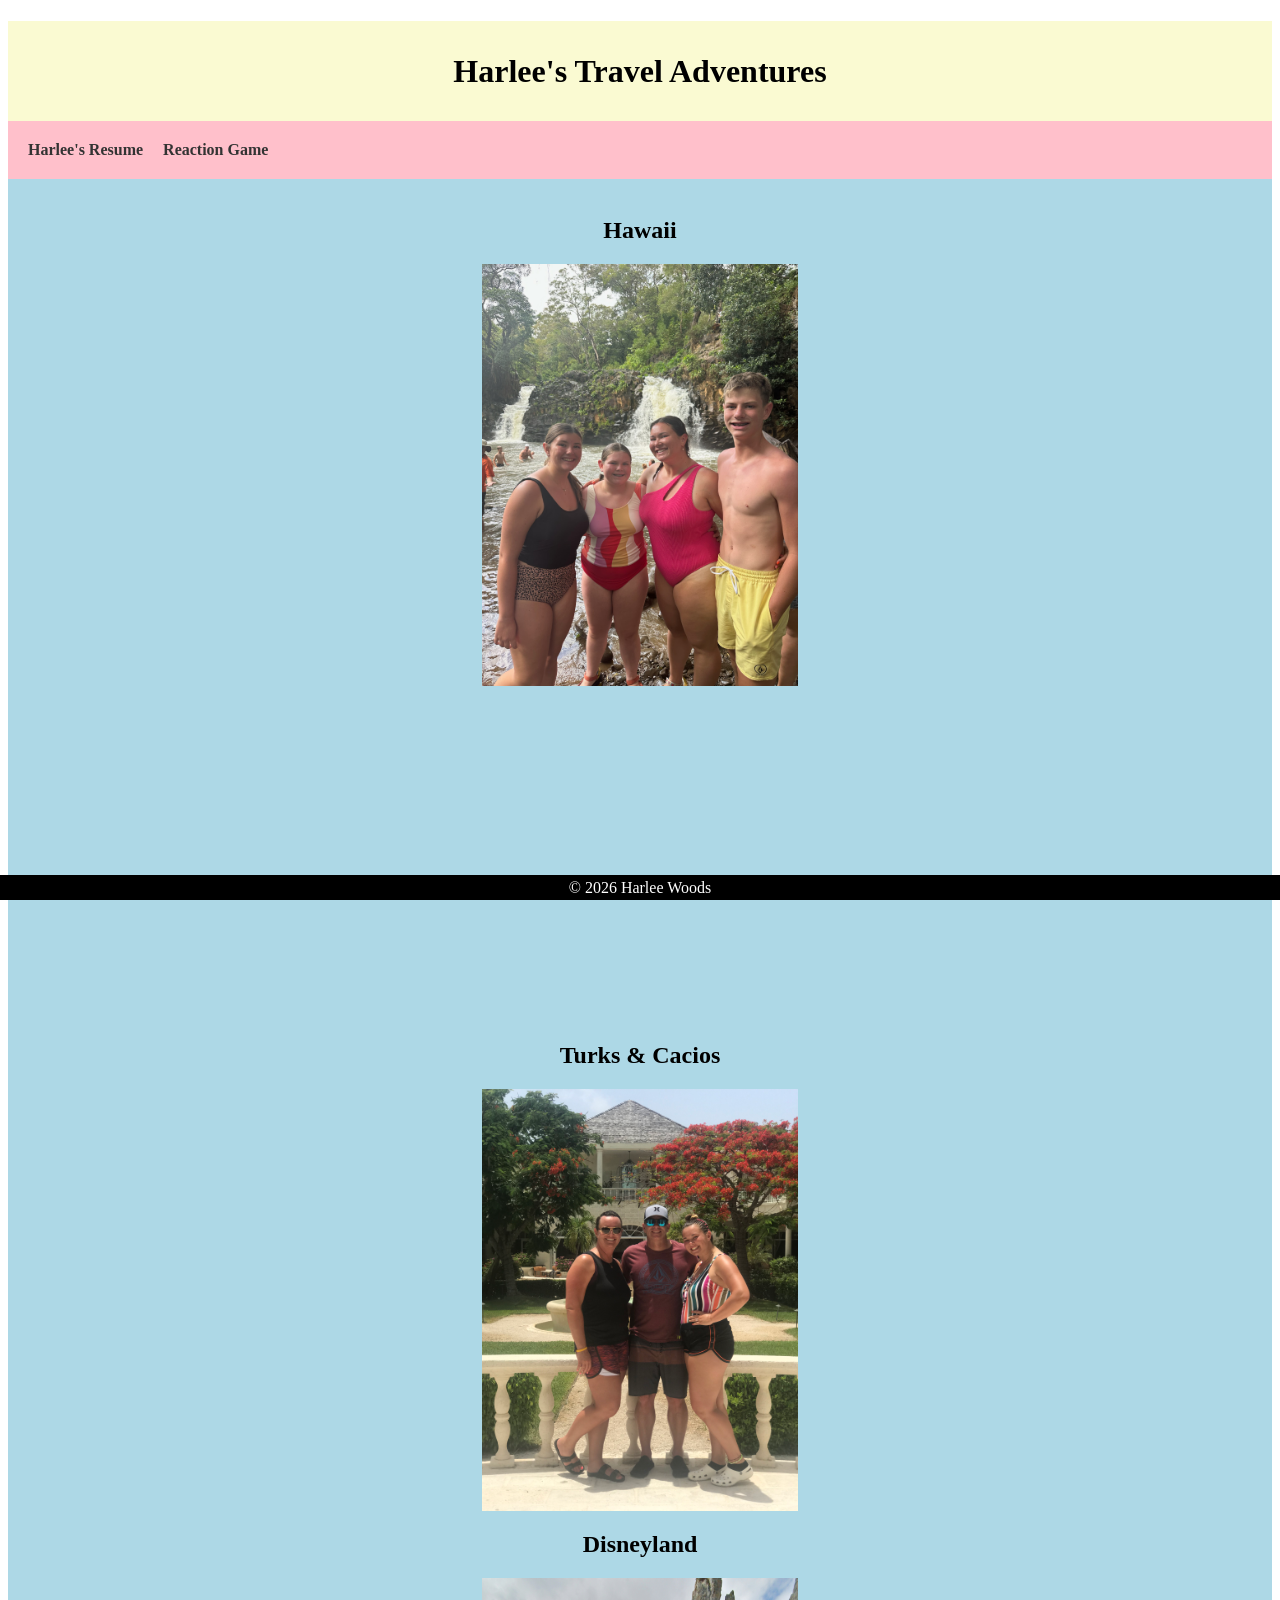
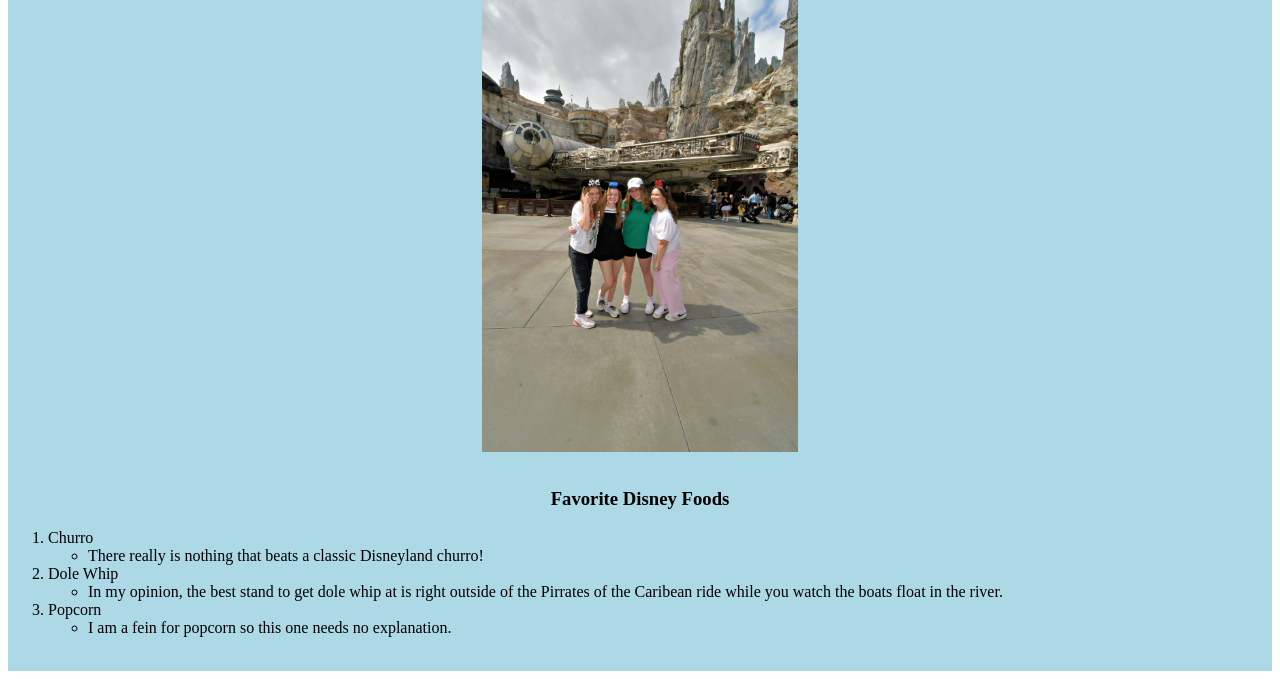
==== FromScratch.html @ 85f17285 "Add files via upload" ====
<!DOCTYPE html>
<html lang="en">
<head>
    <meta charset="UTF-8">
    <meta name="viewport" content="width=device-width, initial-scale=1.0">
    <title>Document</title>
</head>
<body>
   <!DOCTYPE html>
<html lang="en">
<head>
    <meta charset="UTF-8">
    <meta name="viewport" content="width=device-width, initial-scale=1.0">
    <title>Document</title>
    <link rel="stylesheet" type="text/css" href="css/newPageStyles.css">
</head>
<body>
    <div class=" common header">
        <h1>Harlee's Travel Adventures</h1>
    </div>
    <nav class="common">
        <a href="index.html">Harlee's Resume</a>
        <a href="ReactionGame.html">Reaction Game</a>
    </nav>
    <div class="common mainbody">
        <br>
        <h2>Hawaii</h2>
        <img src="assets/img/HawaiiSiblings.JPG">
        <br>
        <iframe width="560" height="315" src="https://www.youtube.com/embed/0KXyY70yIgA?si=WuTz3aQTdRekwQbS" title="YouTube video player" frameborder="0" allow="accelerometer; autoplay; clipboard-write; encrypted-media; gyroscope; picture-in-picture; web-share" referrerpolicy="strict-origin-when-cross-origin" allowfullscreen></iframe>
        
        <h2>Turks & Cacios</h2>
        <img src="assets/img/Turks.jpeg">

        <h2>Disneyland</h2>
        <img src="assets/img/Disneyland.JPG">
        <br>
        <h3>Favorite Disney Foods</h6>
        <div class="List-Container">  
            <ol>
            <li>Churro</li>
            <ul>
                <li>There really is nothing that beats a classic Disneyland churro!</li>
            </ul>
            <li>Dole Whip</li>
            <ul>
                <li>In my opinion, the best stand to get dole whip at is right outside of the Pirrates of the Caribean ride while you watch the boats float in the river. </li>
            </ul>
            <li>Popcorn</li>
            <ul>
                <li>I am a fein for popcorn so this one needs no explanation.</li>
            </ul>
        </ol></div>
        
        <div class='tableauPlaceholder' id='viz1776821297051' style='position: relative'><noscript><a href='#'><img alt='Disneyland ' src='https:&#47;&#47;public.tableau.com&#47;static&#47;images&#47;Di&#47;DisneylandAttractionVisualization&#47;Disneyland&#47;1_rss.png' style='border: none' /></a></noscript><object class='tableauViz'  style='display:none;'><param name='host_url' value='https%3A%2F%2Fpublic.tableau.com%2F' /> <param name='embed_code_version' value='3' /> <param name='site_root' value='' /><param name='name' value='DisneylandAttractionVisualization&#47;Disneyland' /><param name='tabs' value='no' /><param name='toolbar' value='yes' /><param name='static_image' value='https:&#47;&#47;public.tableau.com&#47;static&#47;images&#47;Di&#47;DisneylandAttractionVisualization&#47;Disneyland&#47;1.png' /> <param name='animate_transition' value='yes' /><param name='display_static_image' value='yes' /><param name='display_spinner' value='yes' /><param name='display_overlay' value='yes' /><param name='display_count' value='yes' /><param name='language' value='en-US' /></object></div>                <script type='text/javascript'>                    var divElement = document.getElementById('viz1776821297051');                    var vizElement = divElement.getElementsByTagName('object')[0];                    if ( divElement.offsetWidth > 800 ) { vizElement.style.width='100%';vizElement.style.height=(divElement.offsetWidth*0.75)+'px';} else if ( divElement.offsetWidth > 500 ) { vizElement.style.width='100%';vizElement.style.height=(divElement.offsetWidth*0.75)+'px';} else { vizElement.style.width='100%';vizElement.style.height='727px';}                     var scriptElement = document.createElement('script');                    scriptElement.src = 'https://public.tableau.com/javascripts/api/viz_v1.js';                    vizElement.parentNode.insertBefore(scriptElement, vizElement);                </script>
        <br>
    </div>
    <div class="common footer">
        &copy; 2026 Harlee Woods
    </div>
</body>
</html>
</body>
</html>
---- css/newPageStyles.css ----
.header {
    background-color: lightgoldenrodyellow;
    color: black;
    font-family: cursive;
    height: 100px;
    line-height: 100px;
}

.mainbody {
    background-color: lightblue;
}

img {
    display: block;
    margin-left: auto;
    margin-right: auto;
    width: 25%;
}

.footer {
    background-color: black;
    color: white;
    height: 25px;
    line-height: 25px;
    position: fixed;
    bottom: 0px;
    right: 0px;
    left: 0px;
}

.common {
    text-align: center;
}

nav {
    background-color: pink;
    padding: 10px;
    overflow: hidden;
}

nav a {
    float: left;
    padding: 10px;
    color: #333;
    text-decoration: none;
    font-size: 16px;
    font-weight: bold;
}

nav a:hover {
    background-color: #ccc;
}

.List-Container {
    color: black;
    text-align: left;
    margin: 0 auto;
}
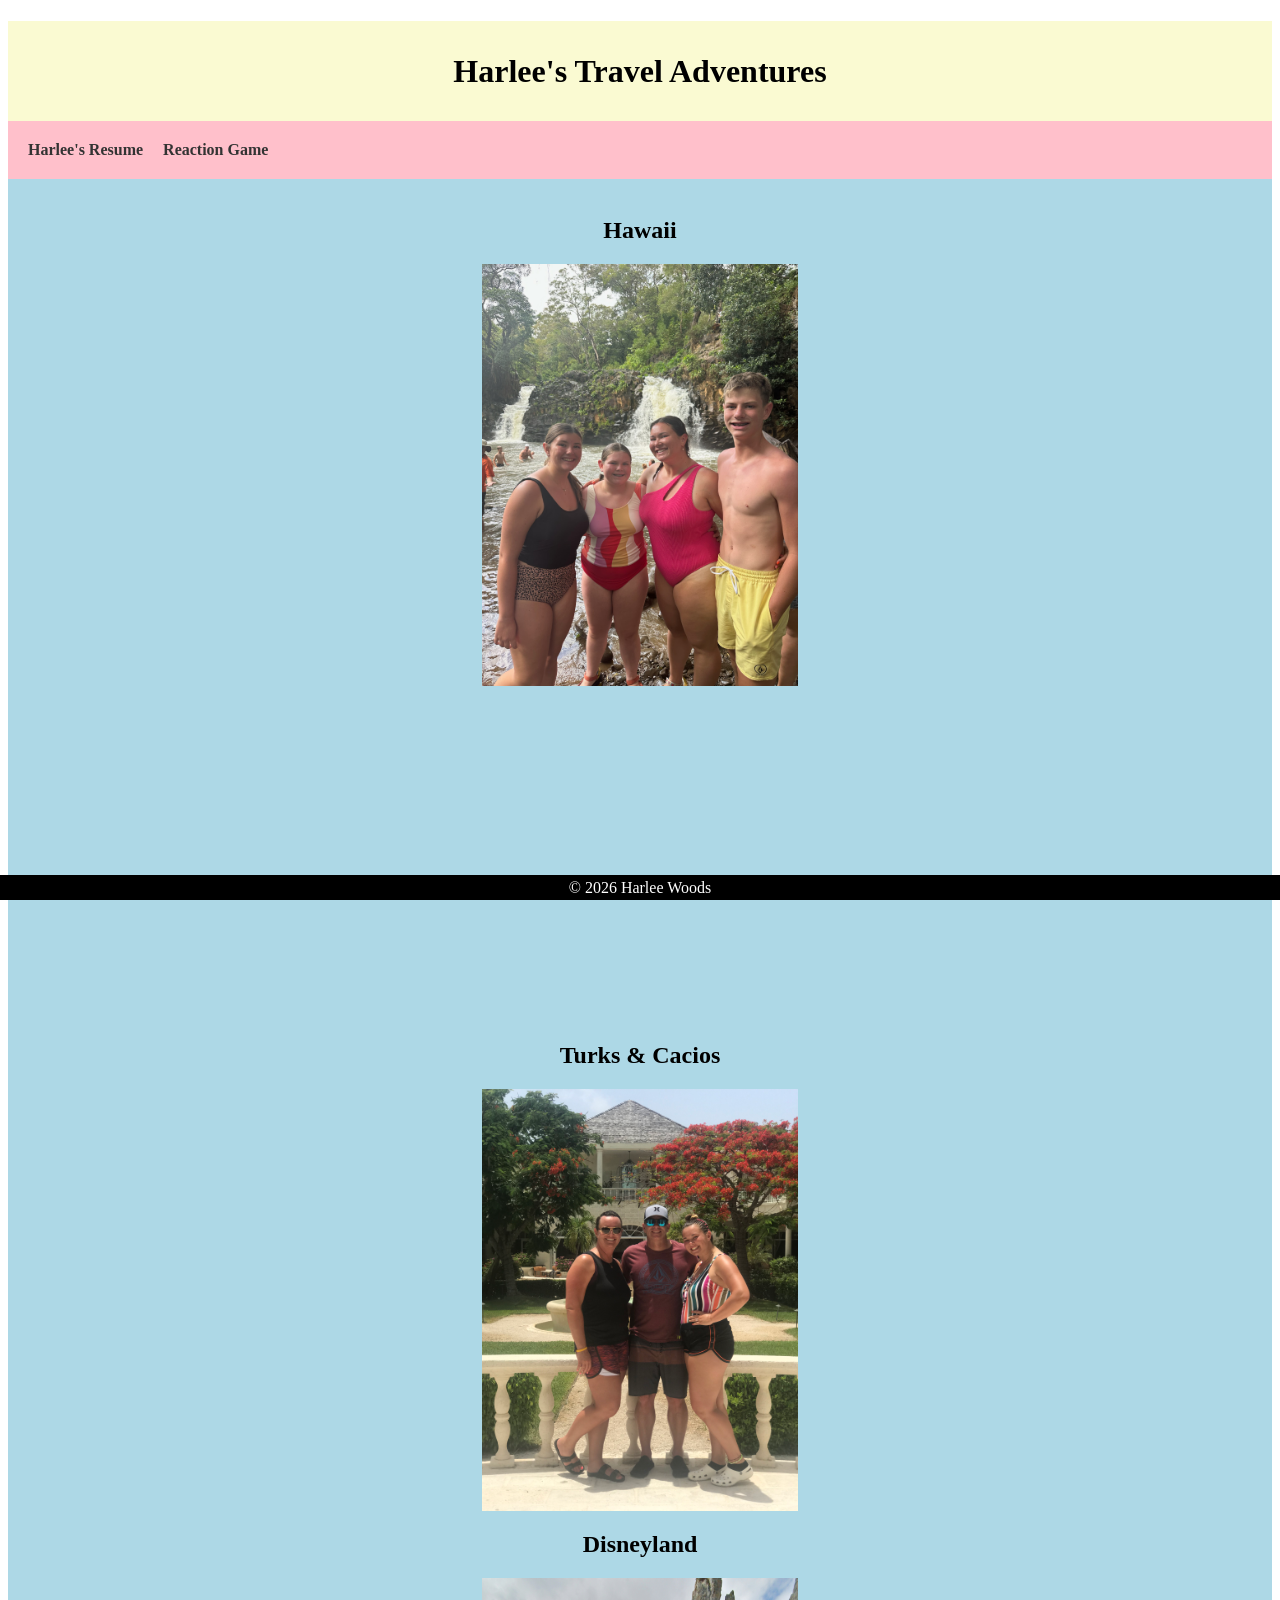
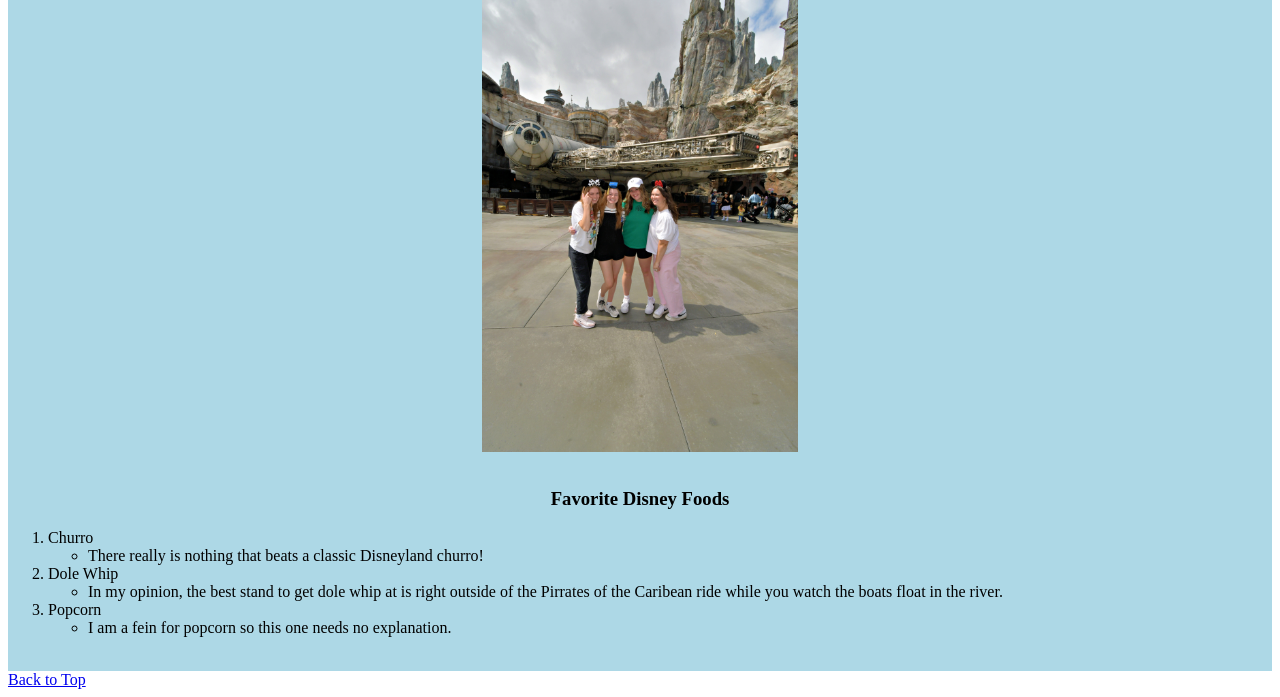
==== commit fe41be5b: "Update FromScratch.html" ====
--- a/FromScratch.html
+++ b/FromScratch.html
@@ -58,6 +58,7 @@
     <div class="common footer">
         &copy; 2026 Harlee Woods
     </div>
+    <a href="#top" class="back-to-top">Back to Top</a>
 </body>
 </html>
 </body>
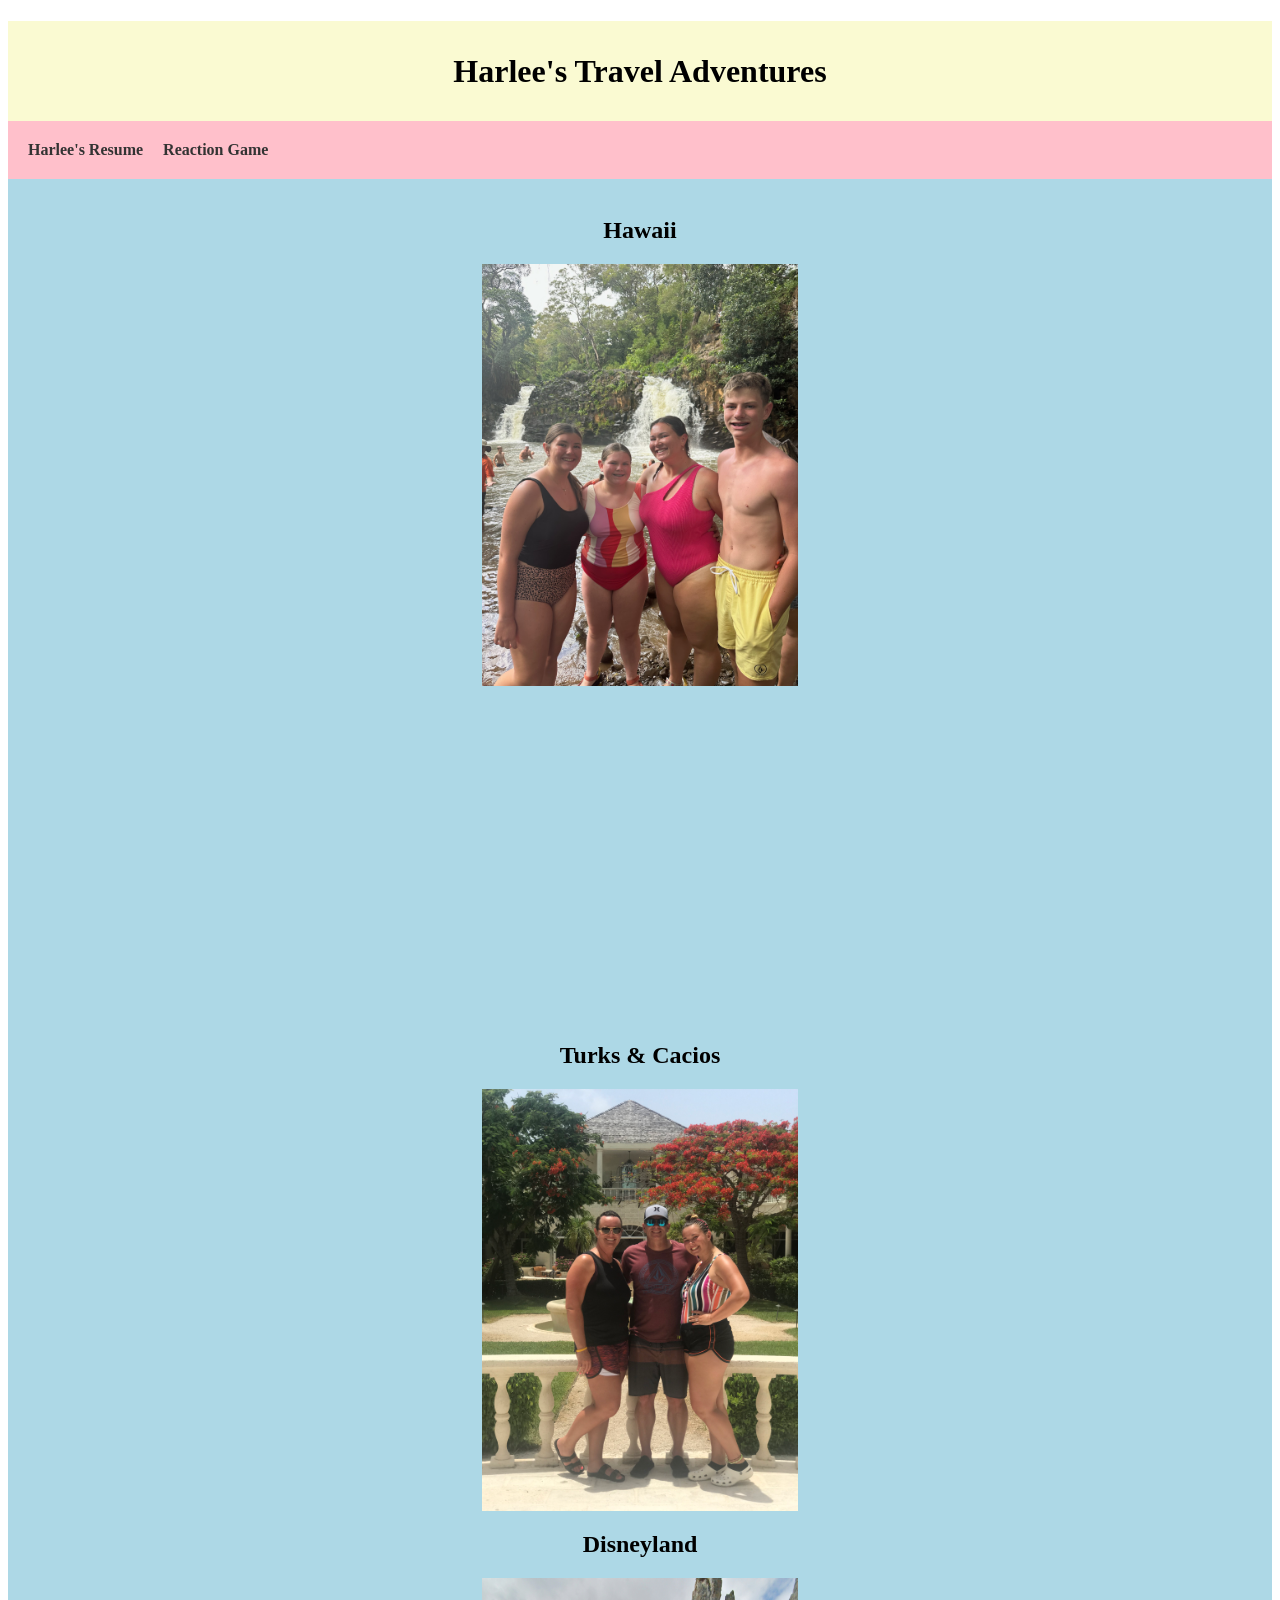
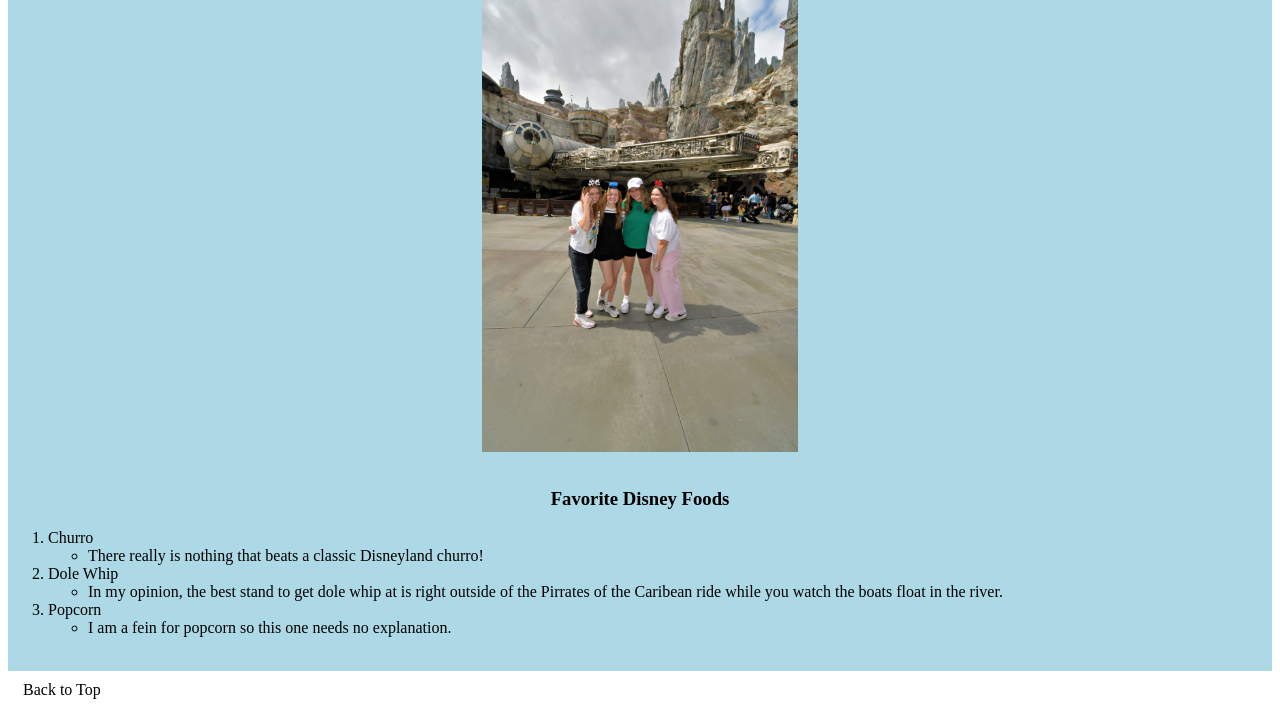
==== commit 888fe751: "Update FromScratch.html" ====
--- a/FromScratch.html
+++ b/FromScratch.html
@@ -55,9 +55,6 @@
         <div class='tableauPlaceholder' id='viz1776821297051' style='position: relative'><noscript><a href='#'><img alt='Disneyland ' src='https:&#47;&#47;public.tableau.com&#47;static&#47;images&#47;Di&#47;DisneylandAttractionVisualization&#47;Disneyland&#47;1_rss.png' style='border: none' /></a></noscript><object class='tableauViz'  style='display:none;'><param name='host_url' value='https%3A%2F%2Fpublic.tableau.com%2F' /> <param name='embed_code_version' value='3' /> <param name='site_root' value='' /><param name='name' value='DisneylandAttractionVisualization&#47;Disneyland' /><param name='tabs' value='no' /><param name='toolbar' value='yes' /><param name='static_image' value='https:&#47;&#47;public.tableau.com&#47;static&#47;images&#47;Di&#47;DisneylandAttractionVisualization&#47;Disneyland&#47;1.png' /> <param name='animate_transition' value='yes' /><param name='display_static_image' value='yes' /><param name='display_spinner' value='yes' /><param name='display_overlay' value='yes' /><param name='display_count' value='yes' /><param name='language' value='en-US' /></object></div>                <script type='text/javascript'>                    var divElement = document.getElementById('viz1776821297051');                    var vizElement = divElement.getElementsByTagName('object')[0];                    if ( divElement.offsetWidth > 800 ) { vizElement.style.width='100%';vizElement.style.height=(divElement.offsetWidth*0.75)+'px';} else if ( divElement.offsetWidth > 500 ) { vizElement.style.width='100%';vizElement.style.height=(divElement.offsetWidth*0.75)+'px';} else { vizElement.style.width='100%';vizElement.style.height='727px';}                     var scriptElement = document.createElement('script');                    scriptElement.src = 'https://public.tableau.com/javascripts/api/viz_v1.js';                    vizElement.parentNode.insertBefore(scriptElement, vizElement);                </script>
         <br>
     </div>
-    <div class="common footer">
-        &copy; 2026 Harlee Woods
-    </div>
     <a href="#top" class="back-to-top">Back to Top</a>
 </body>
 </html>
--- a/css/newPageStyles.css
+++ b/css/newPageStyles.css
@@ -55,4 +55,12 @@
     color: black;
     text-align: left;
     margin: 0 auto;
-}+}
+.back-to-top {
+  display: inline-block;
+  padding: 10px 15px;
+  background-color: white;
+  color: black;
+  text-decoration: none;
+  border-radius: 5px;
+}
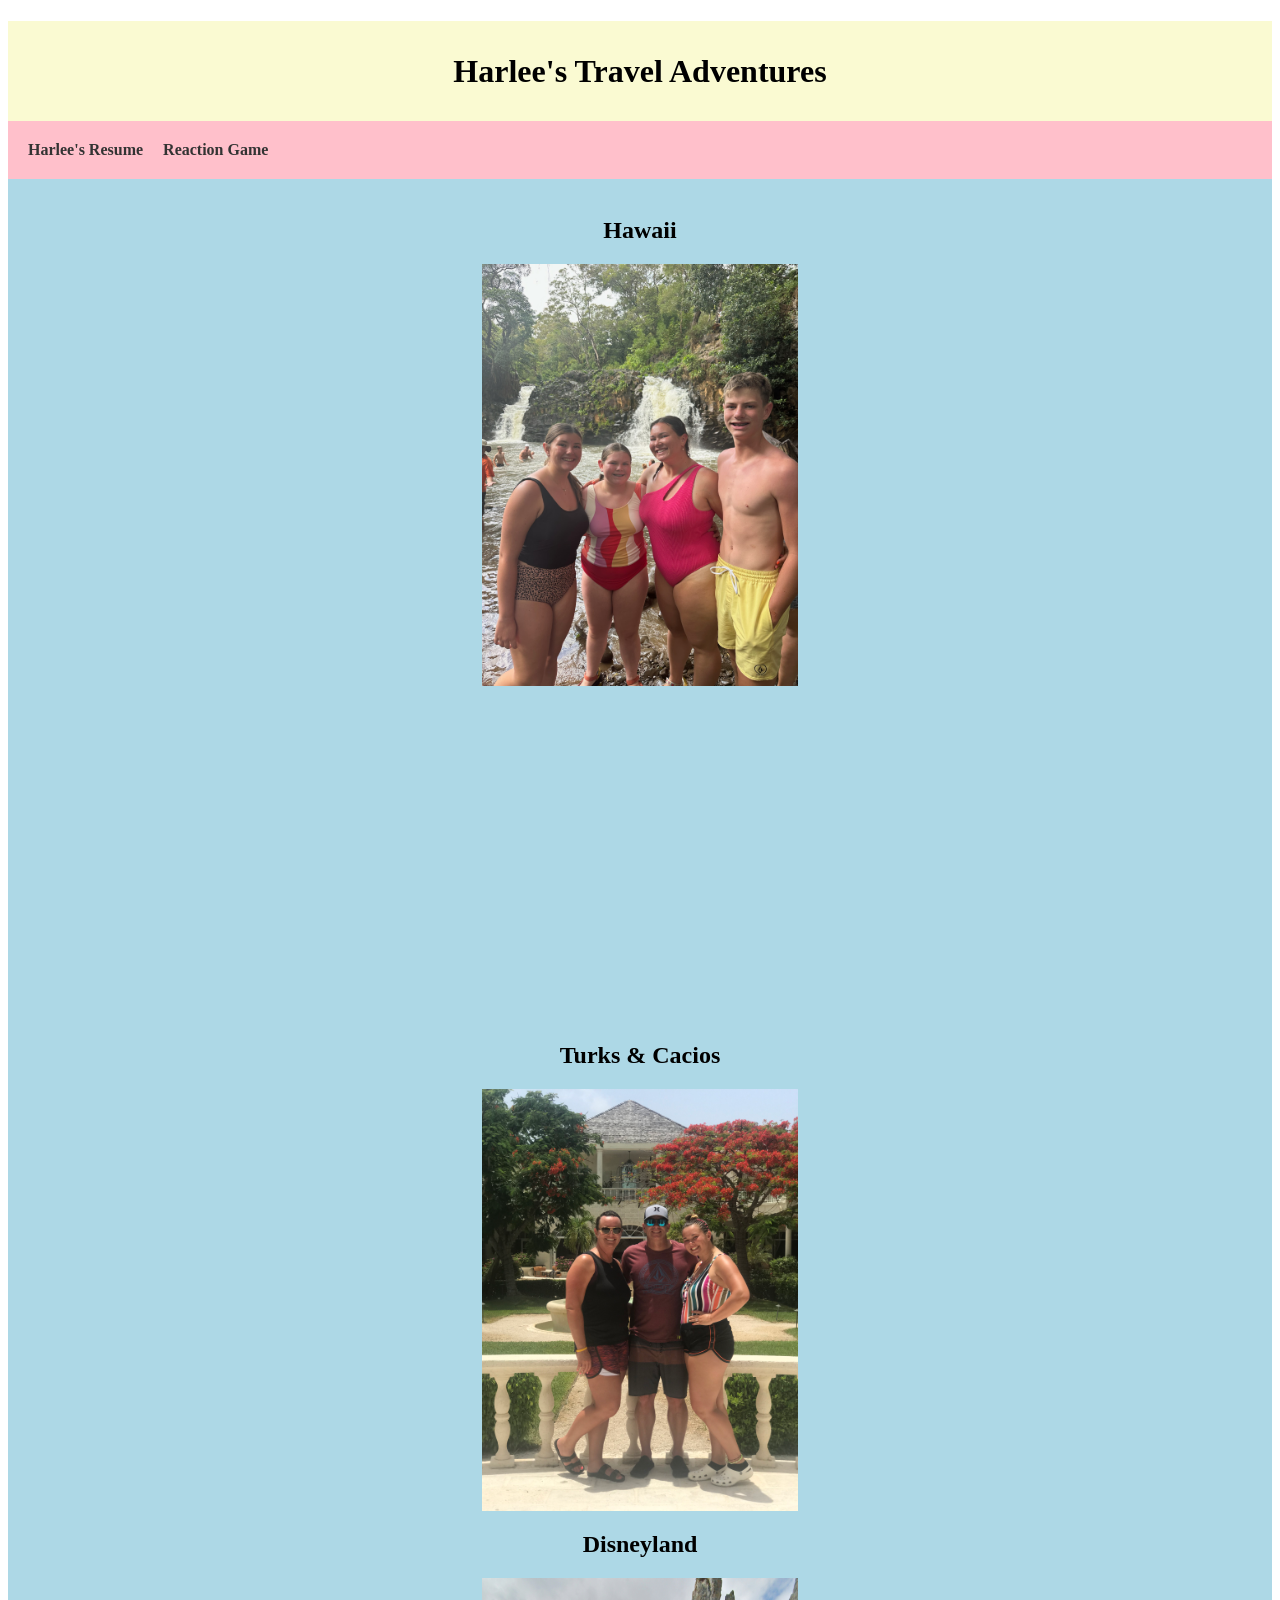
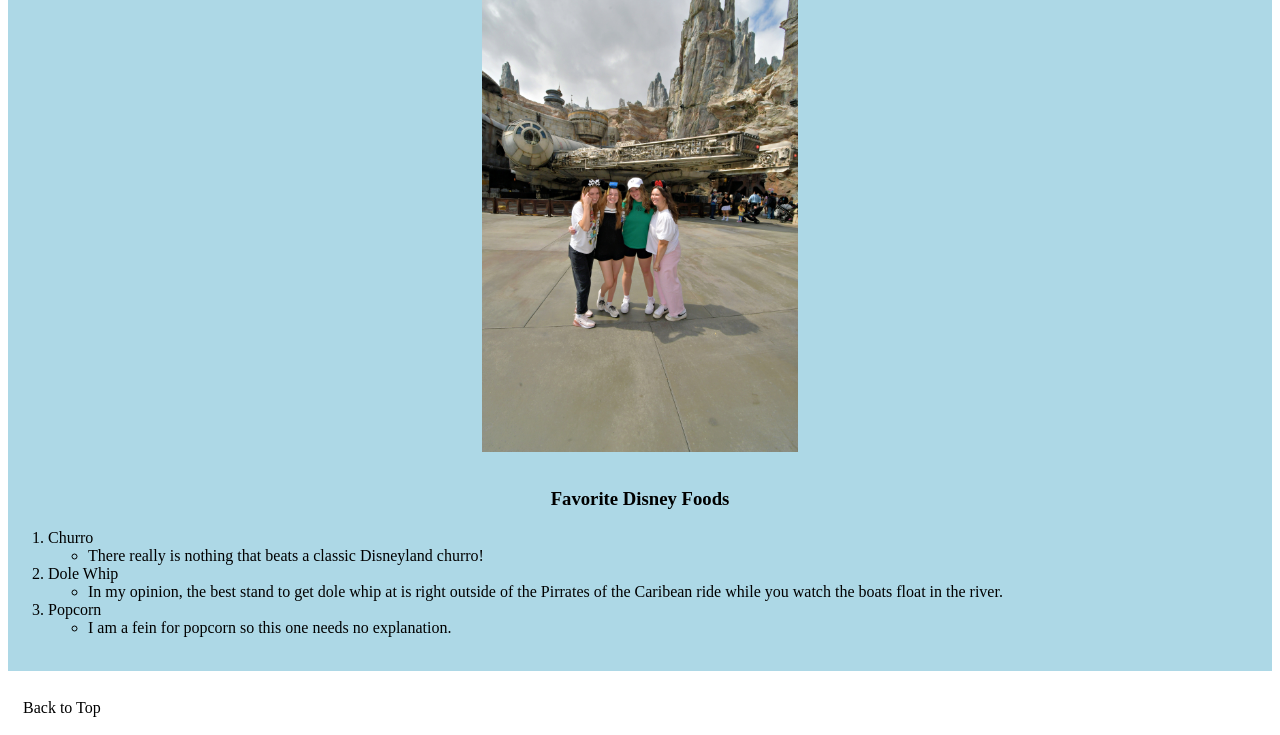
==== commit 17636c0e: "Update FromScratch.html" ====
--- a/FromScratch.html
+++ b/FromScratch.html
@@ -55,7 +55,9 @@
         <div class='tableauPlaceholder' id='viz1776821297051' style='position: relative'><noscript><a href='#'><img alt='Disneyland ' src='https:&#47;&#47;public.tableau.com&#47;static&#47;images&#47;Di&#47;DisneylandAttractionVisualization&#47;Disneyland&#47;1_rss.png' style='border: none' /></a></noscript><object class='tableauViz'  style='display:none;'><param name='host_url' value='https%3A%2F%2Fpublic.tableau.com%2F' /> <param name='embed_code_version' value='3' /> <param name='site_root' value='' /><param name='name' value='DisneylandAttractionVisualization&#47;Disneyland' /><param name='tabs' value='no' /><param name='toolbar' value='yes' /><param name='static_image' value='https:&#47;&#47;public.tableau.com&#47;static&#47;images&#47;Di&#47;DisneylandAttractionVisualization&#47;Disneyland&#47;1.png' /> <param name='animate_transition' value='yes' /><param name='display_static_image' value='yes' /><param name='display_spinner' value='yes' /><param name='display_overlay' value='yes' /><param name='display_count' value='yes' /><param name='language' value='en-US' /></object></div>                <script type='text/javascript'>                    var divElement = document.getElementById('viz1776821297051');                    var vizElement = divElement.getElementsByTagName('object')[0];                    if ( divElement.offsetWidth > 800 ) { vizElement.style.width='100%';vizElement.style.height=(divElement.offsetWidth*0.75)+'px';} else if ( divElement.offsetWidth > 500 ) { vizElement.style.width='100%';vizElement.style.height=(divElement.offsetWidth*0.75)+'px';} else { vizElement.style.width='100%';vizElement.style.height='727px';}                     var scriptElement = document.createElement('script');                    scriptElement.src = 'https://public.tableau.com/javascripts/api/viz_v1.js';                    vizElement.parentNode.insertBefore(scriptElement, vizElement);                </script>
         <br>
     </div>
+    <br>
     <a href="#top" class="back-to-top">Back to Top</a>
+    <br>
 </body>
 </html>
 </body>
